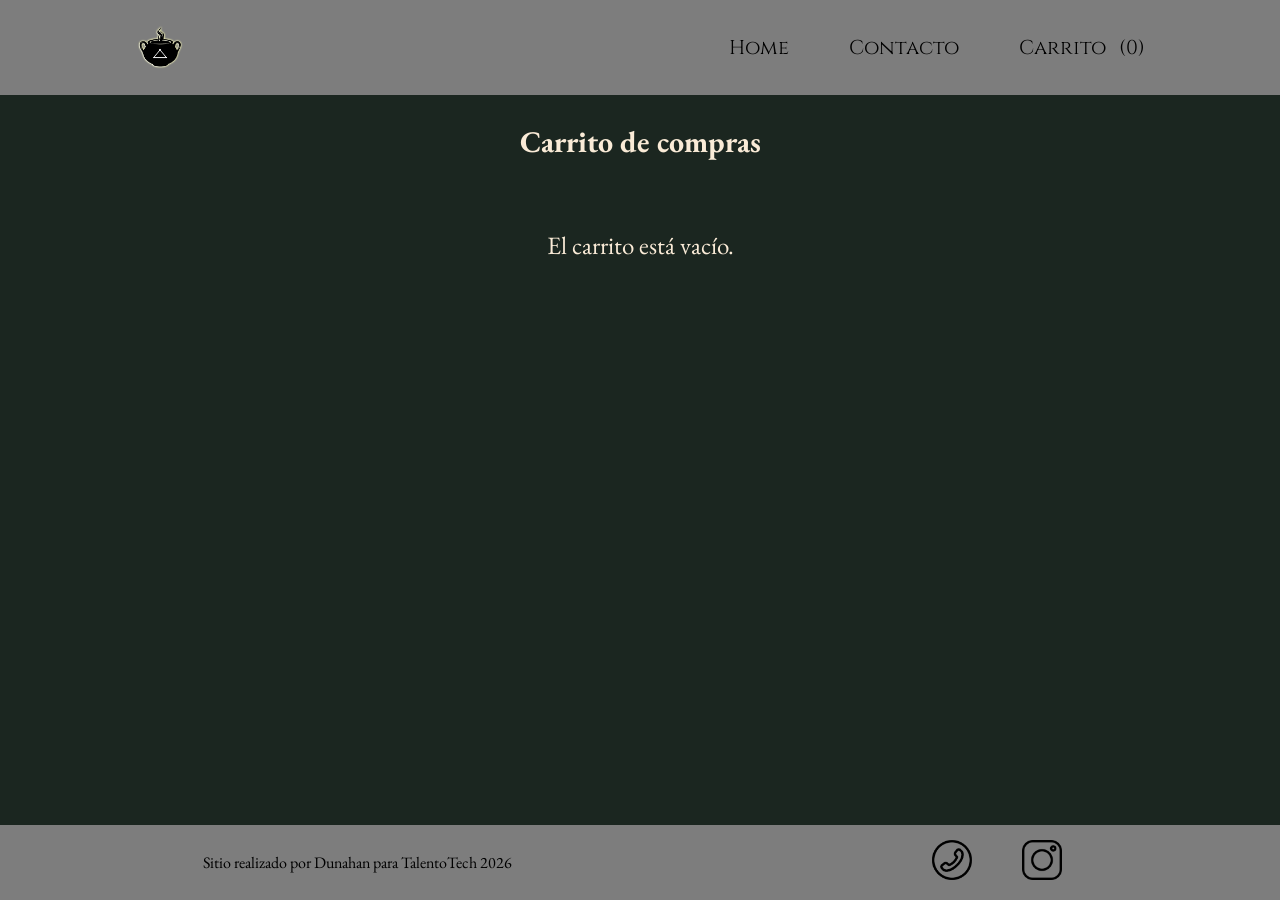
==== pages/carrito.html @ 55ae88da "Programación Frontend TP integrador Proyecto en su primer etapa" ====
<!DOCTYPE html>
<html lang="en">
<head>
    <meta charset="UTF-8">
    <link rel="preconnect" href="https://fonts.googleapis.com">
    <meta name="viewport" content="width=device-width, initial-scale=1.0">
    <link rel="preconnect" href="https://fonts.gstatic.com" crossorigin>
    <link href="https://fonts.googleapis.com/css2?family=Cinzel:wght@400..900&family=Open+Sans:ital,wght@0,300..800;1,300..800&display=swap" rel="stylesheet">
    <link rel="preconnect" href="https://fonts.googleapis.com">
    <link rel="preconnect" href="https://fonts.gstatic.com" crossorigin>
    <link href="https://fonts.googleapis.com/css2?family=Almendra:ital,wght@0,400;0,700;1,400;1,700&family=Cinzel:wght@400..900&family=Open+Sans:ital,wght@0,300..800;1,300..800&display=swap" rel="stylesheet">
    <link rel="preconnect" href="https://fonts.googleapis.com">
    <link rel="preconnect" href="https://fonts.gstatic.com" crossorigin>
    <link href="https://fonts.googleapis.com/css2?family=Almendra:ital,wght@0,400;0,700;1,400;1,700&family=Cinzel:wght@400..900&family=EB+Garamond:ital,wght@0,400..800;1,400..800&family=Open+Sans:ital,wght@0,300..800;1,300..800&display=swap" rel="stylesheet">
    <link rel="stylesheet" href="../css/styles.css">
    <title>Prelab Leonardo De Filippis</title>
</head>
    <body>
            <header>
                <div class="div-logo">
                    <img src="../img/logo.PNG" href="./index.html" class="logo">
                </div>
        
        
                <nav class="header-nav">
                    <ul>
                        <li><a href="../index.html">Home</a></li>
                        <li><a href="./contacto.html">Contacto</a></li>
                        <li><a href="./carrito.html">Carrito<span id="contador-carrito"> (0)</span></a></li>
                    </ul>

                </nav>
            </header>

        <main>
            <h1>Carrito de compras</h1>
            <section id="contenedor-carrito" class="contenedor-tarjetas">
                <!-- Productos del carrito -->
            </section>

            <div id="acciones-carrito" class="acciones-carrito">
                <!-- Botones de eliminar y finalizar compra se agregan desde JS -->
            </div>

            <section id="resumen-carrito">
                <!-- Aca ira el resumen del carrito -->
            </section>
            </main>

            <footer>
                <p>Sitio realizado por Dunahan para TalentoTech 2026</p>
                <nav>
                    <ul class="footer-list">
                        <li><img src="../img/ws.png" alt="logo-whatsapp"/></li>
                        <li><img src="../img/instagram.png" alt="logo-instagram"/></li>
                    </ul>
                </nav>
            </footer> 
            <script type="module" src="../js/carrito.js"></script>      
        </body>
</html>
---- css/styles.css ----
*{
    margin: 0;
    padding: 0;
    box-sizing: border-box;
}

html {
    font-size: 62.5%;
}

body{
    font-family: EB Garamond;
    font-size: 1.6rem;
    background: #1B2620;
    color: antiquewhite;
    display: flex;
    flex-direction: column;
    height: 100vh;
}

main {
    width: 80%;
    margin: auto;
    padding-bottom: 2rem;
    flex: 1;
    
    display: flex;
    flex-direction: column;
    align-items: center;
}

h1{
    font-size: 3rem;
    font-weight: 800px;
    line-height: 1.15;
    margin: 3rem 0;
}
h2{
    color: antiquewhite;
    font-size: 2.4rem;
    font-weight: 700;
    line-height: 1.2;
    text-align: center;
    margin: 3rem 0;
}

.btn {
    border:none;
    font-size: 1.6rem;
    font-weight: bold;
    padding: 1.6rem;
    border-radius: 1rem;
    color: #D1D1D1;
}

.btn-eliminar-carrito {
    background-color: #477a46;
    border: 2px solid #b8d0a6;
}

.btn-vaciar-carrito {
    background-color:#C5A059;
    color: #1d1a20;
}

.btn-vaciar-carrito:hover {
    background-color: #C5A059;
}


header, footer{
    background-color: #7D7D7D ;
    color: black;
    width: 100%;
    display: flex;
    justify-content: space-around;
    align-items: center;

}

.div-logo {
    margin-left: 2rem;
    font-weight: bold;
}

.logo, .header-nav ul li a{
    text-decoration: none;
    font-size: 2rem;
    color: inherit;
    display: inline-block;
    padding: 2rem;
}

.logo{
   width: 22%;
   
}

.header-nav{
    margin-right: 2rem;
    font-family: Cinzel;
}

.header-nav ul,
footer .footer-list {
    list-style: none;

    display: flex;
    gap: 2rem;
}

.footer-list img {
    width: 5rem;
    padding: 0.5rem;
}

.footer-list li{
padding: 1rem;
}

#contador-carrito {
    margin-left: 8px;
}

/*--------------COLORES----------------*/

.bg-primary {
    background-color: blue;
}
.bg-secondary {
    background-color: #C5A059;
}
.text-light {
    color: #7D7D7D;
}
.text-dark{
    color: #1B2620;
}
.text-secondary{
    color:#D1D1D1;
}


/*--------------HOME----------------*/

.parrafo{
    width: 80%;
    text-align: center;
    font-size: 2rem;
    padding: 3rem;
}

.contenedor-tarjetas{
    margin-top:2rem;
    display: flex;
    justify-content: center;
    flex-wrap: wrap;
    gap:2rem;
}
.card {
    background-color: #4A5D4E;
    width: 30rem;
    border-radius: 1rem;
    overflow: hidden;
    display: flex;
    flex-direction: column;
    align-items: center;
    gap: 1rem;
    padding-bottom: 2rem;
    box-shadow: 0 10px 30px rgba(255, 255, 255, 0.15);
    color: #D1D1D1;

}
.card img{
    width: 100%;
    height: 20rem;
    object-fit: cover;
}


/*--------------Contactos----------------*/

.titulo-contacto{
    margin: 2rem 0;
}

.form-contacto{
    background-color: #7D7D7D;
    color: #1B2620;
    width: 100%;
    max-width: 50rem;
    font-size: 2rem;
    padding: 3rem;
    border-radius: 1rem;

    box-shadow: 0 10px 30px rgba(255, 255, 255, 0.15);

}

.grupo-input{
    display: flex;
    flex-direction: column;
    gap: 0.8rem;
    margin-bottom: 2rem;

}

.grupo-input input,
.grupo-input textarea{
    border: none;
    background-color: transparent;
    border-bottom: solid 2px #C5A059;
    margin-bottom: 3rem;
}
/*--------------Carrito----------------*/

.mensaje-carrito-vacio {
    font-size: 2.5rem;
    text-align: center;
    margin-top: 2rem;
}

.acciones-carrito {
    margin-top: 2rem;
}


/*--------------MEDIA QUERIES----------------*/

@media (max-width:600px){

    header,
    footer {
        flex-direction: column;
    }
.header-nav,
div logo {
    margin: 0;
}

.logo {
    visibility: hidden;
    display: none;
}

}
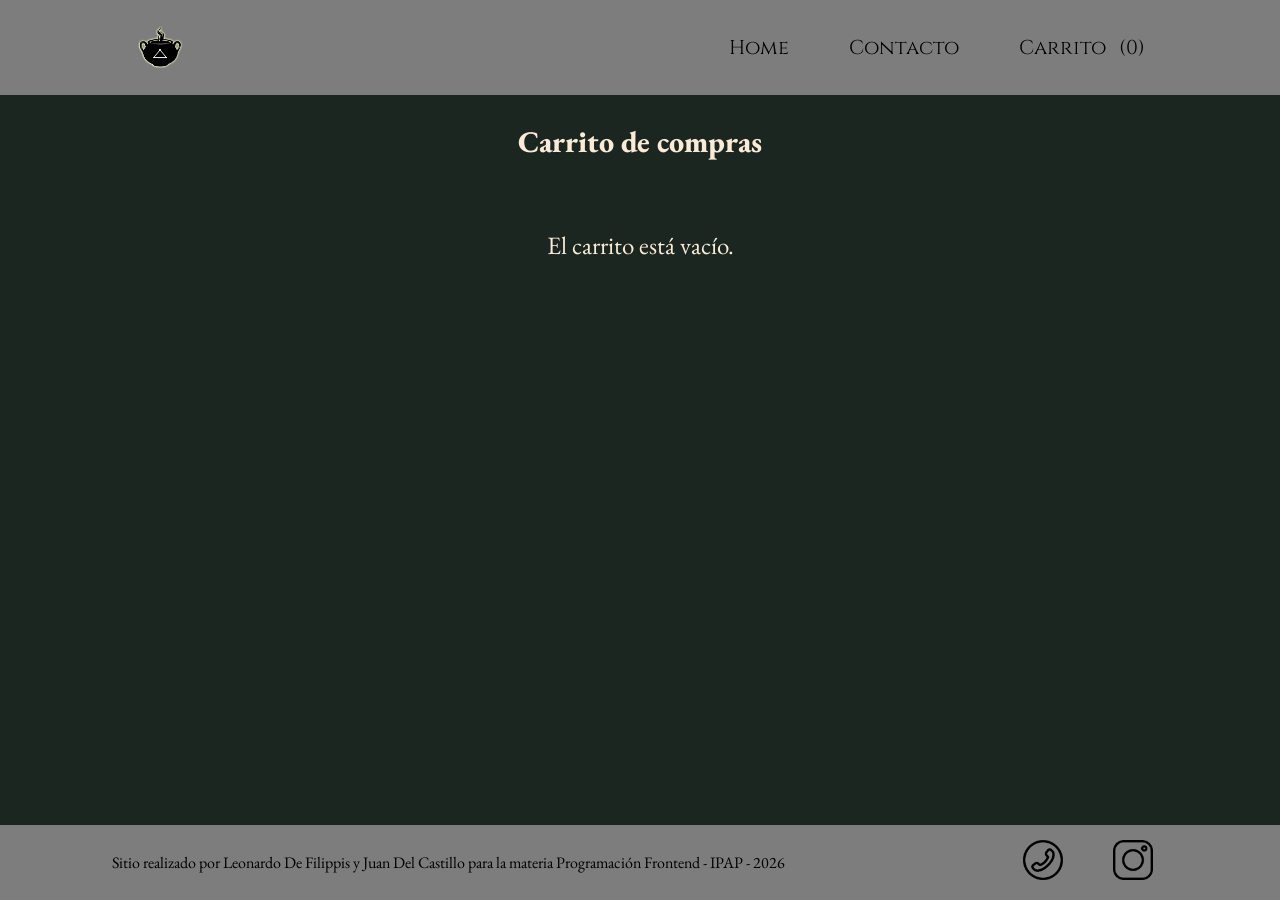
==== commit 558c14d4: "corrección de errores Encontré varios errores en styles.css productos.json index.html contacto index" ====
--- a/pages/carrito.html
+++ b/pages/carrito.html
@@ -1,24 +1,21 @@
 <!DOCTYPE html>
-<html lang="en">
+<html lang="es">
 <head>
     <meta charset="UTF-8">
-    <link rel="preconnect" href="https://fonts.googleapis.com">
     <meta name="viewport" content="width=device-width, initial-scale=1.0">
-    <link rel="preconnect" href="https://fonts.gstatic.com" crossorigin>
-    <link href="https://fonts.googleapis.com/css2?family=Cinzel:wght@400..900&family=Open+Sans:ital,wght@0,300..800;1,300..800&display=swap" rel="stylesheet">
+    <meta name="description" content="Carrito de compras de Tienda Esotérica. Revisá, eliminá o vaciá los productos elegidos.">
     <link rel="preconnect" href="https://fonts.googleapis.com">
     <link rel="preconnect" href="https://fonts.gstatic.com" crossorigin>
-    <link href="https://fonts.googleapis.com/css2?family=Almendra:ital,wght@0,400;0,700;1,400;1,700&family=Cinzel:wght@400..900&family=Open+Sans:ital,wght@0,300..800;1,300..800&display=swap" rel="stylesheet">
-    <link rel="preconnect" href="https://fonts.googleapis.com">
-    <link rel="preconnect" href="https://fonts.gstatic.com" crossorigin>
-    <link href="https://fonts.googleapis.com/css2?family=Almendra:ital,wght@0,400;0,700;1,400;1,700&family=Cinzel:wght@400..900&family=EB+Garamond:ital,wght@0,400..800;1,400..800&family=Open+Sans:ital,wght@0,300..800;1,300..800&display=swap" rel="stylesheet">
+    <link href="https://fonts.googleapis.com/css2?family=Cinzel:wght@400..900&family=EB+Garamond:ital,wght@0,400..800;1,400..800&display=swap" rel="stylesheet">
     <link rel="stylesheet" href="../css/styles.css">
-    <title>Prelab Leonardo De Filippis</title>
+    <title>Carrito de compras | Tienda Esotérica</title>
 </head>
     <body>
             <header>
                 <div class="div-logo">
-                    <img src="../img/logo.PNG" href="./index.html" class="logo">
+                    <a href="../index.html" aria-label="Volver al inicio">
+                        <img src="../img/logo.PNG" alt="Logo de Tienda Esotérica" class="logo">
+                    </a>
                 </div>
         
         
@@ -48,7 +45,7 @@
             </main>
 
             <footer>
-                <p>Sitio realizado por Dunahan para TalentoTech 2026</p>
+                <p>Sitio realizado por Leonardo De Filippis y Juan Del Castillo para la materia Programación Frontend - IPAP - 2026</p>
                 <nav>
                     <ul class="footer-list">
                         <li><img src="../img/ws.png" alt="logo-whatsapp"/></li>
--- a/css/styles.css
+++ b/css/styles.css
@@ -31,7 +31,7 @@
 
 h1{
     font-size: 3rem;
-    font-weight: 800px;
+    font-weight: 800;
     line-height: 1.15;
     margin: 3rem 0;
 }
@@ -58,13 +58,26 @@
     border: 2px solid #b8d0a6;
 }
 
+.btn-eliminar-carrito:hover {
+    background-color: #568f54;
+}
+
 .btn-vaciar-carrito {
     background-color:#C5A059;
     color: #1d1a20;
 }
 
 .btn-vaciar-carrito:hover {
-    background-color: #C5A059;
+    background-color: #D9B772;
+}
+
+/* estado de foco visible: accesibilidad (navegación con teclado) */
+a:focus-visible,
+button:focus-visible,
+input:focus-visible,
+textarea:focus-visible {
+    outline: 3px solid #C5A059;
+    outline-offset: 3px;
 }
 
 
@@ -175,6 +188,13 @@
     width: 100%;
     height: 20rem;
     object-fit: cover;
+}
+
+.card-desc{
+    font-size: 1.4rem;
+    line-height: 1.4;
+    text-align: center;
+    padding: 0 1.5rem;
 }
 
 
@@ -212,6 +232,22 @@
     border-bottom: solid 2px #C5A059;
     margin-bottom: 3rem;
 }
+
+/* mensaje de error del formulario de contacto (contraste 13.3:1 sobre #1B2620) */
+.mensaje-error{
+    background-color: #1B2620;
+    color: #FAEBD7;
+    border-left: solid 4px #C5A059;
+    border-radius: 0.4rem;
+    font-size: 1.5rem;
+    line-height: 1.4;
+    padding: 1.2rem 1.4rem;
+    margin-bottom: 1.8rem;
+}
+
+.mensaje-error:empty{
+    display: none;
+}
 /*--------------Carrito----------------*/
 
 .mensaje-carrito-vacio {
@@ -233,14 +269,15 @@
     footer {
         flex-direction: column;
     }
-.header-nav,
-div logo {
-    margin: 0;
-}
-
-.logo {
-    visibility: hidden;
-    display: none;
-}
-
-}
+
+    .header-nav,
+    .div-logo {
+        margin: 0;
+    }
+
+    .logo {
+        visibility: hidden;
+        display: none;
+    }
+
+}
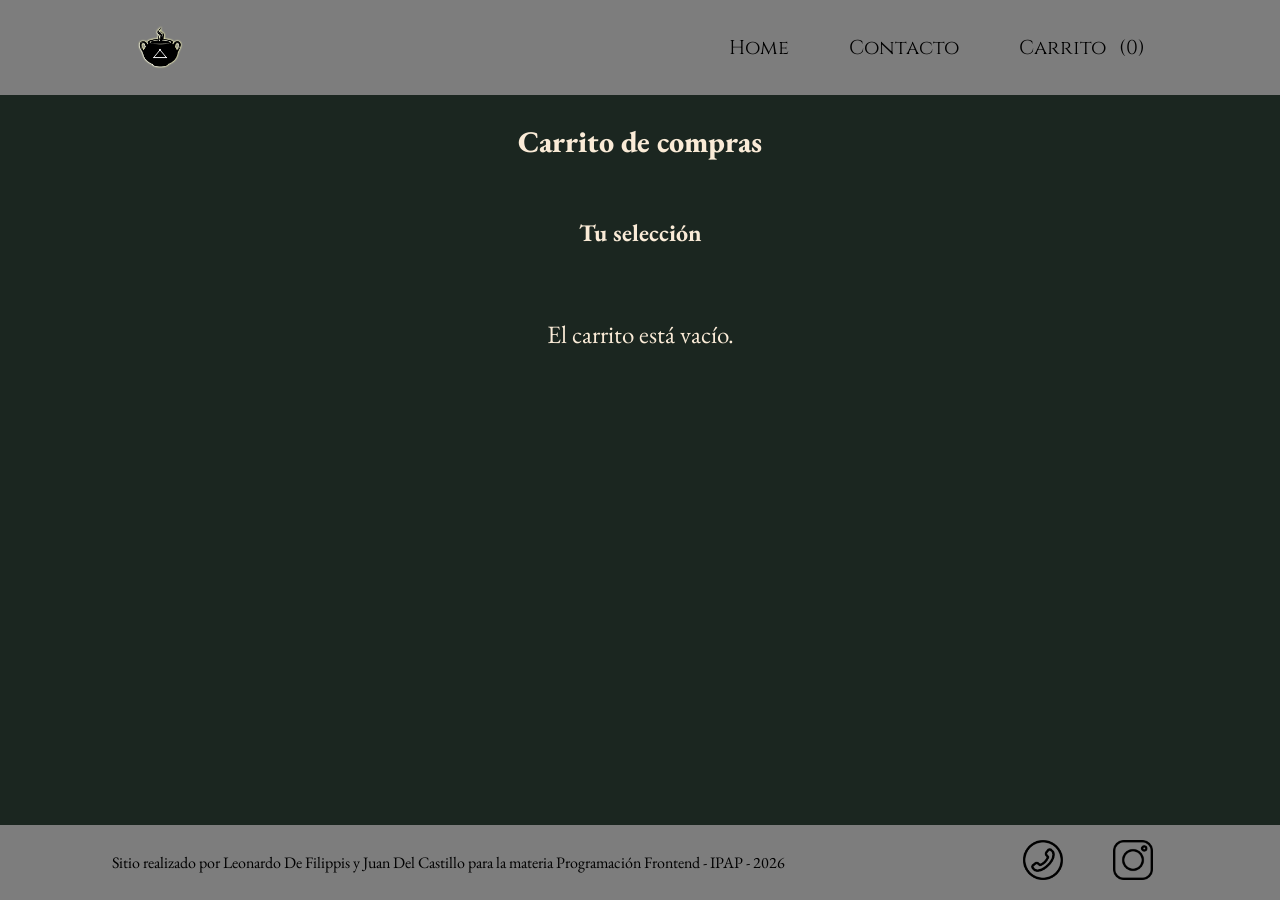
==== commit e0c1bd3c: "feat: buscador, cantidades, total y microinteracciones de UI Funciones minimas de la tienda (enuncia" ====
--- a/pages/carrito.html
+++ b/pages/carrito.html
@@ -31,6 +31,7 @@
 
         <main>
             <h1>Carrito de compras</h1>
+            <h2>Tu selección</h2>
             <section id="contenedor-carrito" class="contenedor-tarjetas">
                 <!-- Productos del carrito -->
             </section>
--- a/css/styles.css
+++ b/css/styles.css
@@ -15,7 +15,7 @@
     color: antiquewhite;
     display: flex;
     flex-direction: column;
-    height: 100vh;
+    min-height: 100vh;
 }
 
 main {
@@ -51,24 +51,43 @@
     padding: 1.6rem;
     border-radius: 1rem;
     color: #D1D1D1;
-}
-
+    cursor: pointer;
+    transition: background-color .22s ease, color .22s ease, transform .15s ease;
+}
+
+/* sensación de presión al hacer clic */
+.btn:active {
+    transform: scale(0.97);
+}
+
+/* verde más oscuro: el texto pasa de 3.3:1 a 5.3:1 (WCAG AA) */
 .btn-eliminar-carrito {
-    background-color: #477a46;
+    background-color: #3E6B3D;
     border: 2px solid #b8d0a6;
+    color: #FAEBD7;
 }
 
 .btn-eliminar-carrito:hover {
-    background-color: #568f54;
+    background-color: #447444;
+}
+
+.btn-finalizar-carrito {
+    background-color:#C5A059;
+    color: #1B2620;
+}
+
+.btn-finalizar-carrito:hover {
+    background-color: #D9B772;
 }
 
 .btn-vaciar-carrito {
-    background-color:#C5A059;
-    color: #1d1a20;
+    background-color: transparent;
+    color: #FAEBD7;
+    border: 2px solid #C5A059;
 }
 
 .btn-vaciar-carrito:hover {
-    background-color: #D9B772;
+    background-color: rgba(197, 160, 89, 0.18);
 }
 
 /* estado de foco visible: accesibilidad (navegación con teclado) */
@@ -173,6 +192,7 @@
 .card {
     background-color: #4A5D4E;
     width: 30rem;
+    border: 2px solid transparent;
     border-radius: 1rem;
     overflow: hidden;
     display: flex;
@@ -182,12 +202,37 @@
     padding-bottom: 2rem;
     box-shadow: 0 10px 30px rgba(255, 255, 255, 0.15);
     color: #D1D1D1;
-
-}
+    transition: transform .28s ease, box-shadow .28s ease, border-color .28s ease;
+
+}
+
+/* la tarjeta se ilumina al pasar el mouse (y también al enfocarla con teclado) */
+.card:hover,
+.card:focus-within {
+    transform: translateY(-0.6rem);
+    border-color: #C5A059;
+    box-shadow: 0 18px 38px rgba(197, 160, 89, 0.32);
+}
+
 .card img{
     width: 100%;
     height: 20rem;
     object-fit: cover;
+    transition: transform .45s ease;
+}
+
+.card:hover img,
+.card:focus-within img {
+    transform: scale(1.06);
+}
+
+.card h3 {
+    transition: color .28s ease;
+}
+
+.card:hover h3,
+.card:focus-within h3 {
+    color: #FAEBD7;
 }
 
 .card-desc{
@@ -197,6 +242,183 @@
     padding: 0 1.5rem;
 }
 
+.card-precio{
+    font-size: 1.8rem;
+    font-weight: bold;
+    color: #FAEBD7;
+}
+
+.card-subtotal{
+    font-size: 1.6rem;
+    font-weight: bold;
+    color: #FAEBD7;
+}
+
+
+/*--------------BUSCADOR----------------*/
+
+.buscador{
+    width: 100%;
+    max-width: 46rem;
+    display: flex;
+    flex-direction: column;
+    gap: 0.8rem;
+    margin-top: 1rem;
+}
+
+.buscador label{
+    font-family: Cinzel;
+    font-size: 1.5rem;
+    font-weight: 700;
+    letter-spacing: 0.06em;
+    text-align: center;
+    color: #C5A059;
+}
+
+.buscador input{
+    width: 100%;
+    font-family: EB Garamond;
+    font-size: 1.8rem;
+    color: #FAEBD7;
+    background-color: #4A5D4E;
+    border: 2px solid #C5A059;
+    border-radius: 1rem;
+    padding: 1.2rem 1.6rem;
+    transition: border-color .2s ease;
+}
+
+.buscador input::placeholder{
+    color: #DDE5DE;
+    opacity: 1;
+}
+
+.buscador input:hover{
+    border-color: #D9B772;
+}
+
+.buscador-estado{
+    min-height: 1.8rem;
+    font-size: 1.5rem;
+    text-align: center;
+    color: #D1D1D1;
+}
+
+.sin-resultados{
+    width: 100%;
+    padding: 3rem;
+    font-size: 2rem;
+    line-height: 1.5;
+    text-align: center;
+    color: #FAEBD7;
+    border: 2px dashed #C5A059;
+    border-radius: 1rem;
+}
+
+
+/*--------------CARGA (skeleton)----------------*/
+
+.skeleton{
+    width: 30rem;
+    padding-bottom: 2rem;
+    border-radius: 1rem;
+    overflow: hidden;
+    background-color: #4A5D4E;
+    box-shadow: 0 10px 30px rgba(255, 255, 255, 0.15);
+}
+
+.skeleton-img,
+.skeleton-linea{
+    display: block;
+    background-color: #3E4F45;
+    background-image: linear-gradient(90deg, transparent 15%, rgba(255, 255, 255, 0.16) 50%, transparent 85%);
+    background-size: 220% 100%;
+    animation: shimmer 1.3s linear infinite;
+}
+
+.skeleton-img{
+    height: 20rem;
+}
+
+.skeleton-linea{
+    height: 1.4rem;
+    margin: 1.8rem 2rem;
+    border-radius: 0.7rem;
+}
+
+.skeleton-linea.corta{
+    width: 55%;
+    margin-left: auto;
+    margin-right: auto;
+}
+
+@keyframes shimmer{
+    from { background-position: 160% 0; }
+    to   { background-position: -60% 0; }
+}
+
+
+/*--------------MENSAJES (toast)----------------*/
+
+/* en reemplazo del alert() que bloqueaba la pantalla */
+.toast{
+    position: fixed;
+    left: 50%;
+    bottom: 3rem;
+    z-index: 100;
+    max-width: min(90vw, 46rem);
+    padding: 1.4rem 2rem;
+    font-size: 1.6rem;
+    line-height: 1.4;
+    text-align: center;
+    color: #FAEBD7;
+    background-color: #1B2620;
+    border: 2px solid #C5A059;
+    border-radius: 1rem;
+    box-shadow: 0 14px 34px rgba(0, 0, 0, 0.5);
+    opacity: 0;
+    transform: translate(-50%, 2rem);
+    pointer-events: none;
+    transition: opacity .3s ease, transform .3s ease;
+}
+
+.toast-visible{
+    opacity: 1;
+    transform: translate(-50%, 0);
+}
+
+.toast-exito{
+    border-left: 6px solid #C5A059;
+}
+
+.toast-aviso{
+    border-left: 6px solid #D1D1D1;
+}
+
+
+/*--------------ANIMACIONES----------------*/
+
+/* la tarjeta entra con fundido; "backwards" libera el transform al terminar
+   para que hover y foco sigan funcionando */
+.card-entrada{
+    animation: card-entrada .55s ease-out backwards;
+}
+
+@keyframes card-entrada{
+    from { opacity: 0; transform: translateY(1.4rem); }
+    to   { opacity: 1; transform: translateY(0); }
+}
+
+@keyframes contador-pulso{
+    0%   { transform: scale(1); }
+    45%  { transform: scale(1.6); }
+    100% { transform: scale(1); }
+}
+
+#contador-carrito.contador-pulso{
+    display: inline-block;
+    animation: contador-pulso .45s ease-out;
+}
+
 
 /*--------------Contactos----------------*/
 
@@ -206,7 +428,8 @@
 
 .form-contacto{
     background-color: #7D7D7D;
-    color: #1B2620;
+    /* negro sobre #7D7D7D = 5.1:1 (igual que header/footer); con #1B2620 daba 3.79:1 */
+    color: #000000;
     width: 100%;
     max-width: 50rem;
     font-size: 2rem;
@@ -258,11 +481,106 @@
 
 .acciones-carrito {
     margin-top: 2rem;
+    display: flex;
+    flex-wrap: wrap;
+    justify-content: center;
+    gap: 1.6rem;
+}
+
+/* controlador de cantidad:  −  [ n ]  + */
+.stepper {
+    display: flex;
+    align-items: center;
+    gap: 1rem;
+}
+
+.btn-stepper {
+    width: 3.4rem;
+    height: 3.4rem;
+    padding: 0;
+    border: 2px solid #C5A059;
+    border-radius: 50%;
+    background-color: transparent;
+    color: #FAEBD7;
+    font-size: 2rem;
+    line-height: 1;
+    cursor: pointer;
+    transition: background-color .2s ease, color .2s ease, transform .15s ease;
+}
+
+.btn-stepper:hover {
+    background-color: #C5A059;
+    color: #1B2620;
+}
+
+.btn-stepper:active {
+    transform: scale(0.9);
+}
+
+.stepper-cantidad {
+    min-width: 3.4rem;
+    text-align: center;
+    font-size: 2rem;
+    font-weight: bold;
+    color: #FAEBD7;
+}
+
+#resumen-carrito {
+    width: 100%;
+    display: flex;
+    justify-content: center;
+}
+
+.resumen {
+    width: 100%;
+    max-width: 50rem;
+    padding: 2rem;
+    background-color: #1B2620;
+    border: 2px solid #C5A059;
+    border-radius: 1rem;
+    box-shadow: 0 10px 30px rgba(255, 255, 255, 0.15);
+    display: flex;
+    flex-direction: column;
+    gap: 0.8rem;
+}
+
+.resumen-detalle {
+    font-size: 1.6rem;
+    color: #D1D1D1;
+}
+
+.resumen-total {
+    font-size: 2.6rem;
+    font-weight: bold;
+    color: #FAEBD7;
+}
+
+.resumen-total span {
+    color: #C5A059;
 }
 
 
 /*--------------MEDIA QUERIES----------------*/
 
+/* pantallas intermedias */
+@media (max-width: 900px){
+
+    main {
+        width: 90%;
+    }
+
+    h1 {
+        font-size: 2.6rem;
+        margin: 2.4rem 0;
+    }
+
+    .parrafo {
+        padding: 2.4rem;
+        font-size: 1.8rem;
+    }
+}
+
+/* pantalla chica */
 @media (max-width:600px){
 
     header,
@@ -275,9 +593,80 @@
         margin: 0;
     }
 
+    /* el nav medía 416px y desbordaba la pantalla chica */
+    .header-nav ul {
+        gap: 0.6rem;
+        flex-wrap: wrap;
+        justify-content: center;
+    }
+
+    .header-nav ul li a {
+        font-size: 1.7rem;
+        padding: 1.2rem 1rem;
+    }
+
     .logo {
         visibility: hidden;
         display: none;
     }
 
-}
+    main {
+        width: 92%;
+    }
+
+    .parrafo {
+        width: 100%;
+        padding: 2rem 0;
+    }
+
+    .contenedor-tarjetas {
+        width: 100%;
+        gap: 1.6rem;
+    }
+
+    .card,
+    .skeleton {
+        width: min(30rem, 100%);
+    }
+
+    .buscador {
+        max-width: none;
+    }
+
+    .acciones-carrito {
+        width: 100%;
+        flex-direction: column;
+        align-items: stretch;
+    }
+
+    .acciones-carrito .btn {
+        width: 100%;
+    }
+
+    .resumen {
+        max-width: none;
+    }
+
+    .form-contacto {
+        padding: 2rem;
+    }
+
+    .toast {
+        bottom: 1.6rem;
+        max-width: calc(100vw - 3rem);
+    }
+
+}
+
+/* accesibilidad: respeta la preferencia del usuario por menos movimiento */
+@media (prefers-reduced-motion: reduce){
+
+    *,
+    *::before,
+    *::after {
+        animation-duration: 0.01ms !important;
+        animation-delay: 0ms !important;
+        transition-duration: 0.01ms !important;
+    }
+
+}
